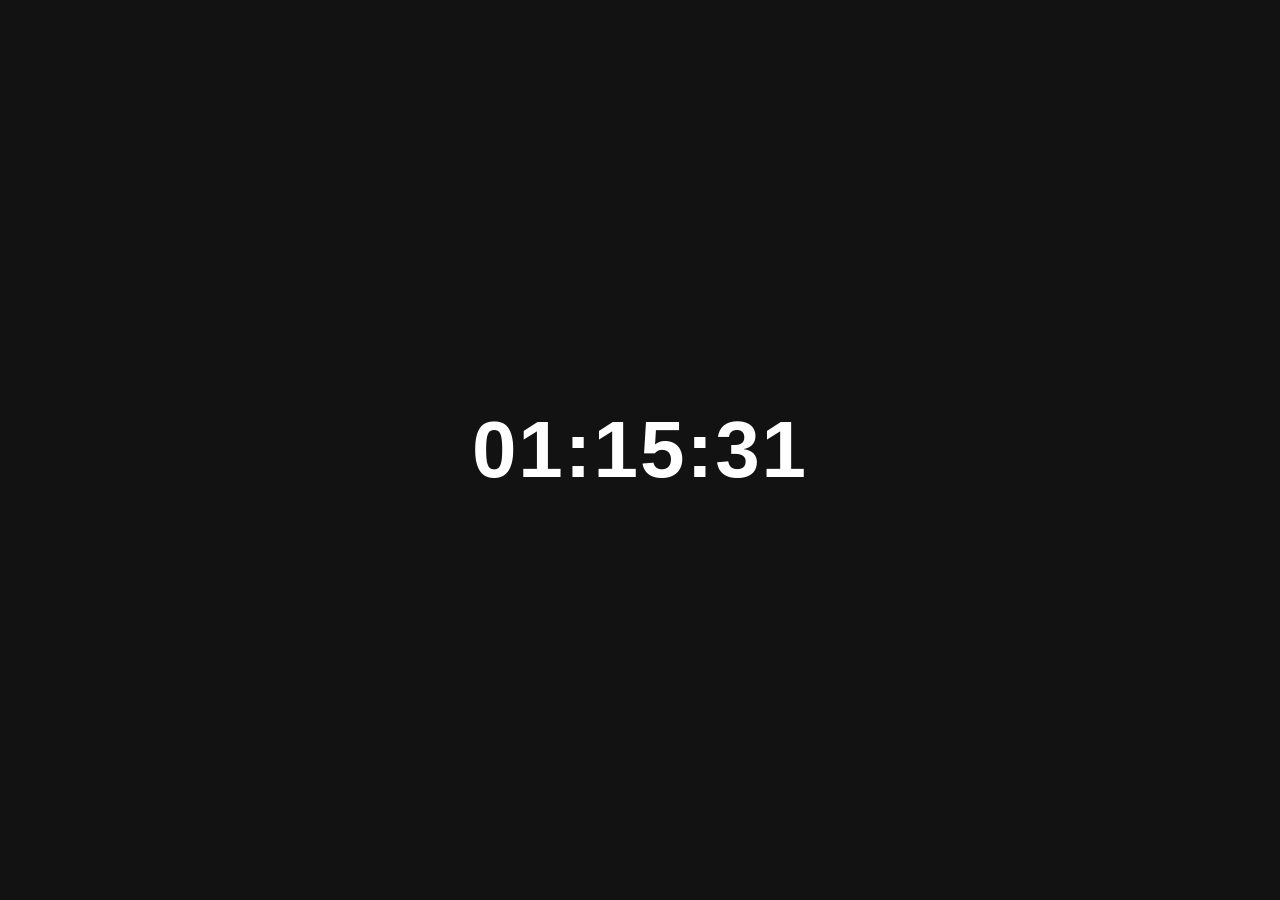
==== index.html @ e3fe4c45 "Initial commit with basic web clock" ====
<!DOCTYPE html>
<html lang="en">
<head>
  <meta charset="UTF-8">
  <title>Web Clock</title>
  <link rel="stylesheet" href="style.css">
</head>
<body>
  <div class="clock-container">
    <h1 id="clock">00:00:00</h1>
  </div>
  <script src="script.js"></script>
</body>
</html>
---- style.css ----
body {
  display: flex;
  justify-content: center;
  align-items: center;
  height: 100vh;
  background-color: #121212;
  color: white;
  font-family: 'Segoe UI', Tahoma, Geneva, Verdana, sans-serif;
  margin: 0;
}
.clock-container {
  text-align: center;
}
#clock {
  font-size: 5rem;
  letter-spacing: 2px;
}
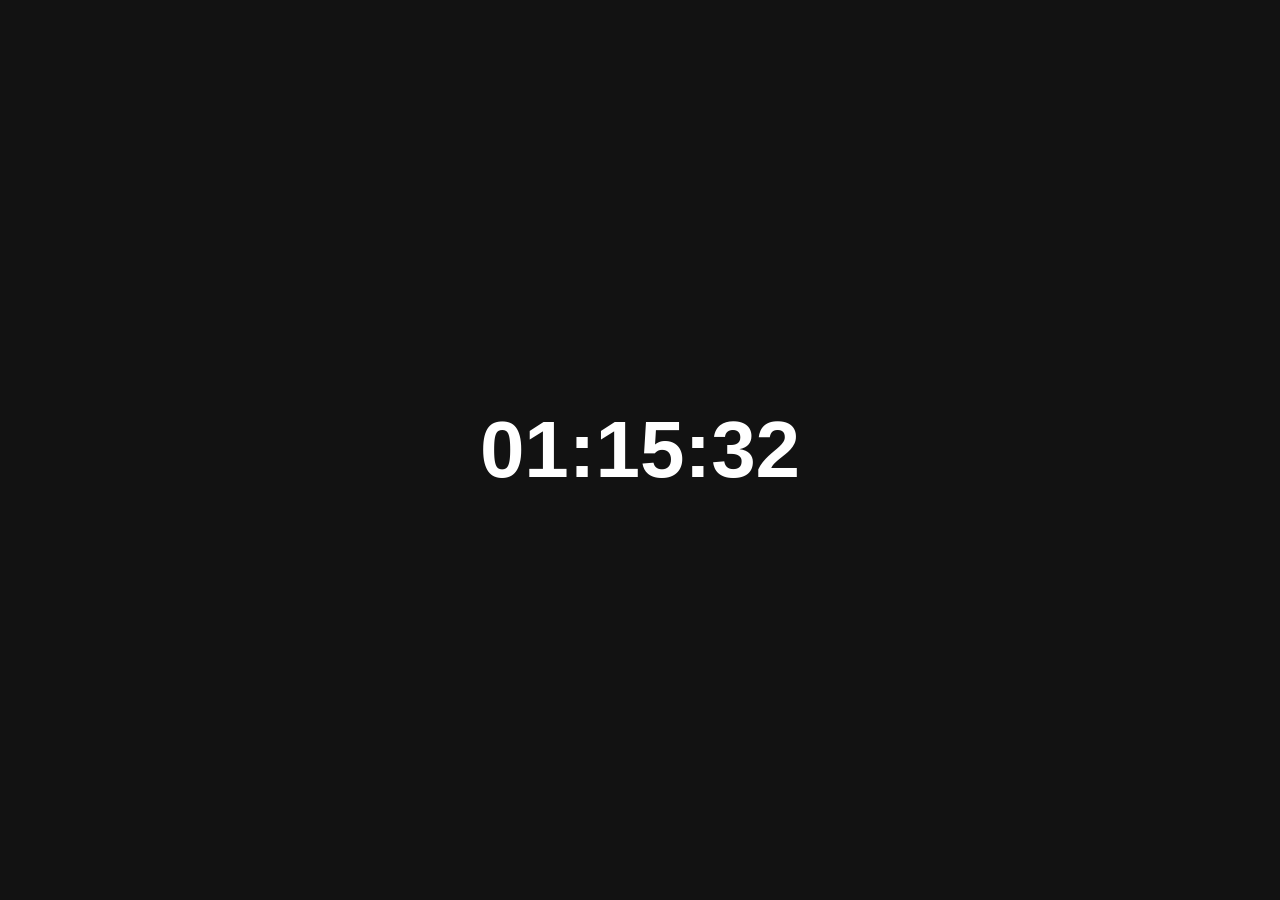
==== commit 72c9e6ff: "Combined frontend and backend into main branch" ====
--- a/index.html
+++ b/index.html
@@ -1,14 +1,15 @@
+<!-- frontend/index.html -->
 <!DOCTYPE html>
 <html lang="en">
 <head>
   <meta charset="UTF-8">
   <title>Web Clock</title>
-  <link rel="stylesheet" href="style.css">
+  <link rel="stylesheet" href="../frontend/style.css">
 </head>
 <body>
   <div class="clock-container">
     <h1 id="clock">00:00:00</h1>
   </div>
-  <script src="script.js"></script>
+  <script src="../backend/script.js"></script>
 </body>
 </html>
--- a/frontend/style.css
+++ b/frontend/style.css
@@ -0,0 +1,14 @@
+
+body {
+  display: flex;
+  justify-content: center;
+  align-items: center;
+  height: 100vh;
+  background-color: #121212;
+  color: white;
+  font-family: Arial, sans-serif;
+  margin: 0;
+}
+#clock {
+  font-size: 5rem;
+}
